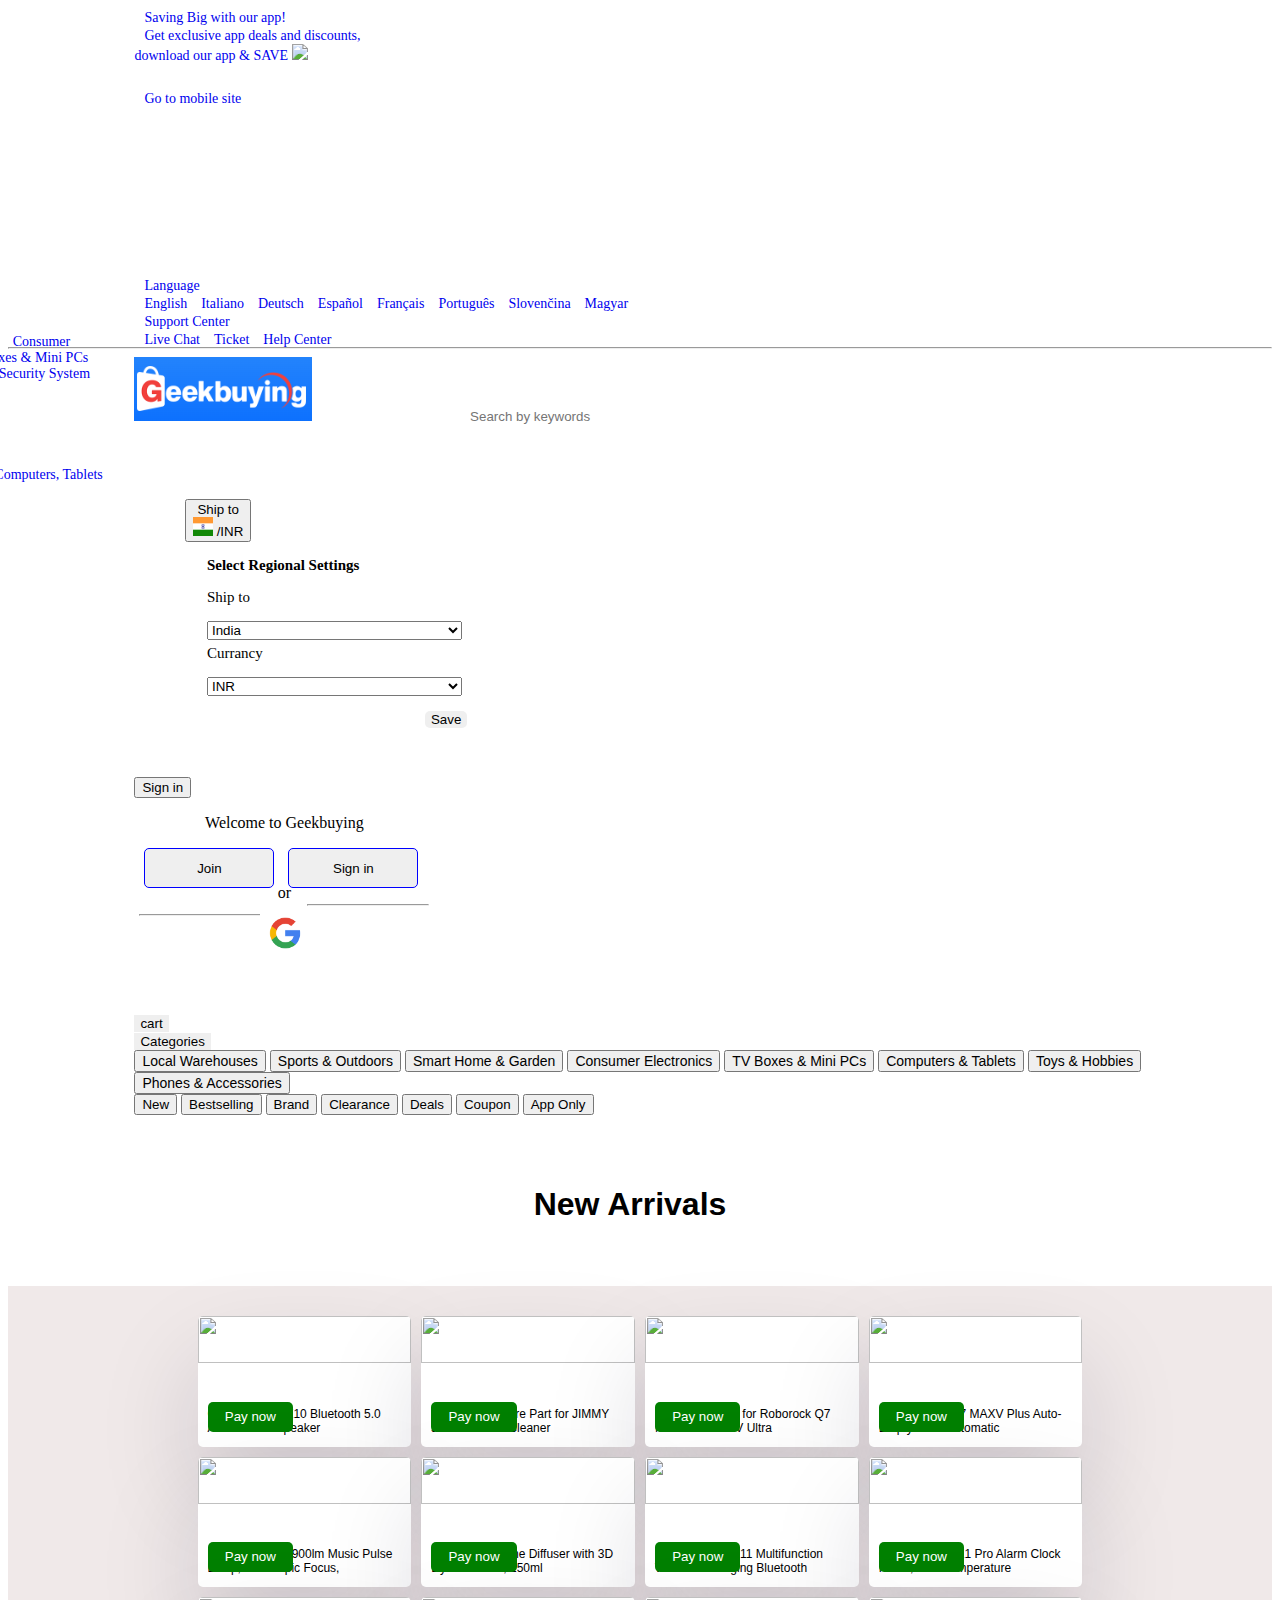
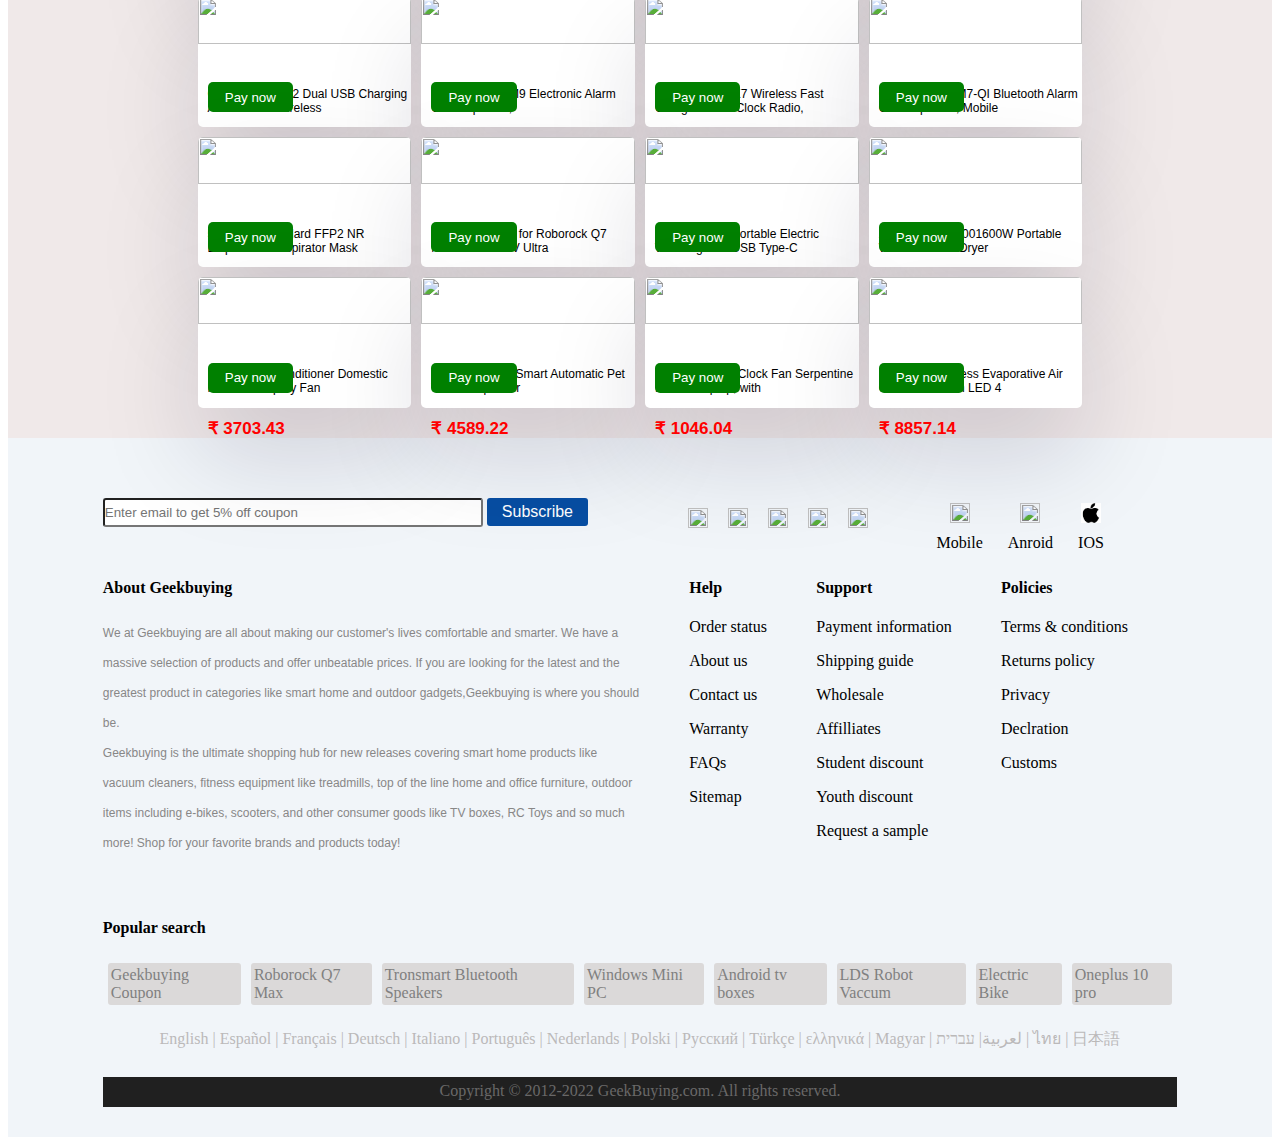
==== new.html @ 3135ae04 "project completed" ====
<!DOCTYPE html>
<html lang="en">
<head>
    <meta charset="UTF-8">
    <meta http-equiv="X-UA-Compatible" content="IE=edge">
    <meta name="viewport" content="width=device-width, initial-scale=1.0">
    <title>New Arrivals</title>
   <link rel="stylesheet" href="/navbar.css">
   <link rel="stylesheet" href="/new.css">
   <link rel="stylesheet" href="index.css">
    <!-- #region bootstrap links-->
    <link rel="stylesheet" href="https://cdn.jsdelivr.net/npm/bootstrap@4.6.1/dist/css/bootstrap.min.css" integrity="sha384-zCbKRCUGaJDkqS1kPbPd7TveP5iyJE0EjAuZQTgFLD2ylzuqKfdKlfG/eSrtxUkn" crossorigin="anonymous">
    <script src="https://cdn.jsdelivr.net/npm/jquery@3.5.1/dist/jquery.slim.min.js" integrity="sha384-DfXdz2htPH0lsSSs5nCTpuj/zy4C+OGpamoFVy38MVBnE+IbbVYUew+OrCXaRkfj" crossorigin="anonymous"></script>
    <script src="https://cdn.jsdelivr.net/npm/bootstrap@4.6.1/dist/js/bootstrap.bundle.min.js" integrity="sha384-fQybjgWLrvvRgtW6bFlB7jaZrFsaBXjsOMm/tB9LTS58ONXgqbR9W8oWht/amnpF" crossorigin="anonymous"></script>
 
</head>
<body>
<!-- #region nav bar region-->
<div class="bg-primary">
  <nav class="nav justify-content-end bg-primary position-static ">
    <!-- #region first drop down menu-->
   
    <div class="dropdown ">
       <a href="#" class=" nav-item nav-link text-white dropdown-toggle" data-toggle="dropdown">Saving Big with our app!</a>
         <div class="dropdown-menu kot dropdown-menu-right ">
              <a href="#" class="dropdown-item" id="text">Get exclusive app deals and discounts,<br>
                 download our app & SAVE</a>
              <img src="https://content1.geekbuying.com/V1.4/en/images/index_images/android_app.png"style="width:60%" class="dropdown-item">
            <div id="ko">
              <img src="https://content1.geekbuying.com/V1.4/en/images/index_images/app_store.jpg" class="dropdown-item "></img>
              <img src="https://content1.geekbuying.com/V1.4/en/images/index_images/google_play.jpg" class="dropdown-item "></img>
              <img src="https://content1.geekbuying.com/V1.4/en/images/index_images/gallery.jpg" class="dropdown-item "></img>
            </div>
               <hr width="80%" color="white"  style="margin-top: 40px;"  >
               <a href="#" class="dropdown-item" id="text" style="margin-top: -15px;">Go to mobile site</a>
        </div>
      </div>
       <!-- #region second drop down menu-->
      <div class="dropdown">
        <a href="#" class=" nav-item nav-link text-white dropdown-toggle" data-toggle="dropdown">Language</a>
        <div class="dropdown-menu dropdown-menu-right" >
               <a href="#" class="dropdown-item">English</a>
               <a href="#" class="dropdown-item">Italiano</a>
               <a href="#" class="dropdown-item">Deutsch</a>
               <a href="#" class="dropdown-item">Español</a>
               <a href="#" class="dropdown-item">Français</a>
               <a href="#" class="dropdown-item">Português</a>
               <a href="#" class="dropdown-item">Slovenčina</a>
               <a href="#" class="dropdown-item">Magyar</a>
               
         </div>
       </div>
       <div class="dropdown">
        <a href="#" class=" nav-item nav-link text-white dropdown-toggle" data-toggle="dropdown">Support Center</a>
        <div class="dropdown-menu dropdown-menu-right">
          <a href="#" class="dropdown-item">Live Chat</a>
          <a href="#" class="dropdown-item">Ticket</a>
          <a href="#" class="dropdown-item">Help Center</a>
        </div>
       </div>
     
    </nav>
  </div>
  
  
                    <!-- #region second nav bar-->
  <div class="bg-primary">
    <hr  style="margin-top: -1px;background-color: #E0E0E0;" >
   
     <!-- #region search bar-->
     <nav class="nav justify-content-start bg-primary position-static ">
      <img src="/logo.png" alt="n" >
      <input type="search" id="searchBar" style="outline: none;" placeholder="Search by keywords" >
  <!-- #region dropdown menu in search bar-->
  
      <div class="dropdown " id="button1">  
         <button type="button" class="btn  dropdown-toggle" data-toggle="dropdown">All Categories</button>
        <div class="dropdown-menu dropdown-menu-left">
                <a href="#" class="dropdown-item">All Categories</a>
                <a href="#" class="dropdown-item">Smart Home & Garden</a>                                                           
                <a href="#" class="dropdown-item">Phones & Accessories</a>
                <a href="#" class="dropdown-item">Computers, Tablets & Accessories</a>             
                <a href="#" class="dropdown-item">Wearable Devices </a>                                                                       
                <a href="#" class="dropdown-item">Automobiles & Motorcycles</a>
                <div id="right">
                  <a href="#" class="dropdown-item">Sports & Outdoors</a>               
                  <a href="#" class="dropdown-item">Consumer Electronics </a>                                                                          
                  <a href="#" class="dropdown-item">TV Boxes & Mini PCs</a>               
                  <a href="#" class="dropdown-item">Toys & Hobbies </a>                       
                  <a href="#" class="dropdown-item">Security System</a>                                                                                       
                  <a href="#" class="dropdown-item">Fashion</a>
                </div>
               
          </div>
          
        </div>
        <i class="fa-solid fa-magnifying-glass" id="searchIcon"></i>
        <!-- #region ship to-->
        <div class="dropdown " id="button2">  
        
          <button type="button" class="btn  dropdown-toggle text-white " data-toggle="dropdown">Ship to<br>
           <img src="/Indian_flag.webp " id="flag"> /INR</button>
           
         <div class="dropdown-menu dropdown-menu-right" id="drop">
                 <h3 >Select Regional Settings</h3>
                 <p>Ship to</p>
                 <select >
                  <option value="India">India</option>
                  <option value="USA">USA</option>
                  <option value="France">France</option>
                  <option value="Italy">Italy</option>
                  <option value="Russia">Russia</option>
                 
                 </select>
                 <p>Currancy</p>
                 <select >
                  <option value="India">INR</option>
                  <option value="India">USD</option>
                  <option value="India">EUR</option>
                  <option value="India">JPY</option>
                  <option value="India">BRL</option>
                </select>
                <button class="bg-primary text-white" style="border: none;margin-top:15px;margin-left:80%;border-radius: 5px;">Save</button>
           </div>
         </div>
      
         <!-- #region signin --> 
         <div class="dropdown " id="button3">  
        
        <button type="button" class="btn  dropdown-toggle text-white " data-toggle="dropdown">Sign in</button>  
       <div class="dropdown-menu dropdown-menu-right" id="drop1">
        <p style="text-align: center;">Welcome to Geekbuying</p>
        <button class="bg-primary" id="join">Join</button>
        <button id="signin">Sign in</button>
        <br><br>
        <hr style="width: 40%;margin-left:5px">
        <hr style="width: 40%;margin-right:5px;margin-top: -20px;">
        <p style="text-align: center;">or</p>
         <img src="/google.png" alt="n">
         </div>
         <button class="bg-primary text-white" style="border: none;"><i class="fa-solid fa-cart-shopping"></i>cart</button>
       </div>
      </nav>
      </div>
       <!-- #region third nav bar in main nav bar-->
  <div class="bg-primary" id="thirdnav">
    <nav class="nav  bg-primary position-static ">
  
    <div class="btn-group mb-2 ">
     <div class="btn-group" >
       <button id="b" type="button" class=" dropdown-toggle bg-primary text-white" data-toggle="dropdown">Categories</button>
       <div class="dropdown-menu" >
       <button type="button" class="dropdown-item" style="font-size: 14px;">Local Warehouses</button>
       <button type="button" class="dropdown-item" style="font-size: 14px;">Sports & Outdoors</button>
       <button type="button" class="dropdown-item" style="font-size: 14px;">Smart Home & Garden</button>
       <button type="button" class="dropdown-item" style="font-size: 14px;">Consumer Electronics</button>
       <button type="button" class="dropdown-item" style="font-size: 14px;">TV Boxes & Mini PCs</button>
       <button type="button" class="dropdown-item" style="font-size: 14px;">Computers & Tablets</button>
       <button type="button" class="dropdown-item" style="font-size: 14px;">Toys & Hobbies</button>
       <button type="button" class="dropdown-item" style="font-size: 14px;">Phones & Accessories</button>
        </div>
     </div>
      </div>
      
    <button type="button" class="btn btn-primary">New</button>
    <button type="button" class="btn btn-primary">Bestselling</button>
    <button type="button" class="btn btn-primary">Brand</button>
    <button type="button" class="btn btn-primary">Clearance</button>
    <button type="button" class="btn btn-primary">Deals</button>
    <button type="button" class="btn btn-primary">Coupon</button>
    <button type="button" class="btn btn-primary">App Only</button>
    </div>
     </nav>
    
     </div>
<!-- #region ***********************  NEW ARRIVAL PAGE *****************************-->
<div id="tea">
    <div id="to">
   <h1>New Arrivals</h1>
    </div>
   <div id="cont" class="cart"></div>
</div>

<!--************ #region footer section in home page   ***********************-->
<div class="footer-main">
    <div class="footer-div">
        <div class="footer-inner">
            <div class="footer-left">
                <div class="footer-input">
                    <input type="text" placeholder="Enter email to get 5% off coupon">
                    <button>Subscribe</button>
                </div>
                <div class="footer-left-bottom">
                    <h4>About Geekbuying</h4>
                    <p>We at Geekbuying are all about making our customer's lives comfortable and smarter. 
                        We have a massive selection of products and offer unbeatable prices. 
                        If you are looking for the latest and the greatest product in categories 
                        like smart home and outdoor gadgets,Geekbuying is where you should be.
                        <br>
                       Geekbuying is the ultimate shopping hub for new releases covering smart 
                       home products like vacuum cleaners, fitness equipment like treadmills, 
                       top of the line home and office furniture, outdoor items including e-bikes, 
                       scooters, and other consumer goods like TV boxes, RC Toys and so much more! 
                       Shop for your favorite brands and products today!</p>
                </div>
            </div>
            <div class="footer-right">
               <div class="footer-right-top">
                   <div class="footer-right-top-left">
                    <div >
                        <img src="https://img.icons8.com/material-sharp/24/000000/facebook-f.png"/>
                    </div>
                    <div>
                        <img src="https://img.icons8.com/material-rounded/24/000000/youtube-play.png"/>
                    </div>
                    <div>
                        <img src="https://freepngimg.com/save/62837-instagram-icons-photography-computer-logo-icon/512x512"/>
                    </div>
                    <div>
                        <img src="https://encrypted-tbn0.gstatic.com/images?q=tbn:ANd9GcSeB2AoeJlkzKOVRWqC6SMiZB34yKHcRFufoyM7zbz3i0cEAYe0hOtex9I9PYS6w-aBliM&usqp=CAU"/>
                    </div>
                    <div>
                        <img src="https://img.icons8.com/material-sharp/24/000000/facebook-f.png">
                    </div>
                   </div>
                   <div class="footer-right-top-right">
                    <div >
                        <img src="https://cdn3.iconfinder.com/data/icons/devices-57/100/Smartphone-512.png"/>
                        <p>Mobile</p>
                        
                    </div>
                    <div>
                        <img src="https://www.svgrepo.com/show/145061/android-logo.svg"/>
                        <p>Anroid</p>
                    </div>
                    <div>
                        <img src="[data-uri]"/>
                        <p>IOS</p>
                    </div>
                   </div>
               </div> 
               <div class="footer-right-bottom">
                <div class="footer-right-bottom-left">
                    <h4>Help</h4>
                   <p>Order status</p>
                   <p>About us</p>
                   <p>Contact us</p>
                   <p>Warranty</p>
                   <p>FAQs</p>
                   <p>Sitemap</p>

                </div>
                <div class="footer-right-bottom-center">
                    <h4>Support</h4>
                    <p>Payment information</p>
                    <p>Shipping guide</p>
                    <p>Wholesale</p>
                    <p>Affilliates</p>
                    <p>Student discount</p>
                    <p>Youth discount</p>
                    <p>Request a sample</p>

                </div>
                <div class="footer-right-bottom-right">
                    <h4>Policies</h4>
                   <p>Terms & conditions</p>
                   <p>Returns policy</p>
                   <p>Privacy</p>
                   <p>Declration</p>
                   <p>Customs</p>

                </div>
               </div> 
                
                
            </div>
     </div>
     <div>
         <h4>Popular search</h4>
         <div class="footer-popular">
           
             <div>Geekbuying Coupon</div>
             <div> Roborock Q7 Max</div>
             <div>Tronsmart Bluetooth Speakers</div>
             <div>Windows Mini PC</div>
             <div>Android tv boxes</div>
             <div>LDS Robot Vaccum</div>
             <div>Electric Bike</div>
             <div>Oneplus 10 pro</div>
             
       </div>
     </div>
     <div class="footer-lang">
         <p>English | Español | Français | Deutsch | Italiano | Português | Nederlands | Polski | Русский | Türkçe | ελληνικά | Magyar | لعربية| עברית | ไทย | 日本語</p>
     </div>
     <div class="footer-payment">
         <img src="https://content1.geekbuying.com/V1.4/en/images/index_images/footicons.jpg" alt="">
         <img src="https://content1.geekbuying.com/V1.4/en/images/index_images/geek_reviews.jpg?v=20220111" alt="" width="150px">
     </div>
     <div class="footer-copyright">
    <p>Copyright © 2012-2022 GeekBuying.com. All rights reserved.</p>
     </div>
    </div>
</div>
</body>
</html>
<script src="/new.js"></script>
---- navbar.css ----
#text{
    font-size: 14px;
   }
   #ko{
    height: 110px;
    width: 160px;
    margin-left:140px ;
    margin-top:-135px ;
   }
   .kot{
      height: 250px;
   }
   .nav{
    width: 80%;
    margin: auto;
    
   }
   #searchBar{
    border: none;
    width: 39.5%;
    height: 35px;
    margin-left:15%;
    margin-top: 12px;
    border-bottom-right-radius: 5px;
    border-top-right-radius: 5px;
    
   }
  #searchIcon{
    margin-left: 35%;
    margin-top: 20px;
    color: blue;
   
  }
  #button1{
    margin-left: -52%;
    margin-top: 12px;
    background-color: white;
    height: 35px;
    border-top-left-radius:5px;
    border-bottom-left-radius:5px;
  }
  #button1>.dropdown-menu{
   height: 200px;
   width: 500px;
   font-size: 13px;
  
  }
  #right{
    margin-left: 55%;
    margin-top: -165px;
  }
  #button2{
    margin-left: 5%;
  
  }
  
  #sicon{
    margin-left: 37%;
    margin-top: -1.5%;
    
  }
  #flag{
    height: 19px;
    width: 20px;
  }
  #drop{
    width: 300px;
    height: 220px;
    border-radius: 10px;
  }
  #drop1{
    width: 300px;
    height: 200px;
    border-radius: 10px;
  }
  
  #drop>h3{
    color: black;
    margin-left: 22px;
    font-size:15px;
  }
  #drop>p{
   
    margin-left: 22px;
    font-size:15px;
    margin-top: 5px;
  }
  #drop>select{
    margin-left: 22px;
    width: 85%;
  }
  #drop1>button{
    width: 130px;
    height: 40px;
  margin-left: 10px;
  border:1px solid blue;
  border-radius: 5px;
  }
  #drop1>img{
    height: 50px;
    width: 50px;
    margin-left: 42%;
    margin-top: -10px;
    cursor: pointer;
  }
  #drop1>hr+p{
    margin-top: -30px;
  }
  
#thirdnavimg{
  height:22px;
  width: 20px;
  color: white;
}
#b{
  border: none;
  outline: none;
  
}
---- new.css ----
/* ********  NEW ARRIVAL page Added *********/
#tea{
    background-color: #f0e9e9;
    width: 100%;
    padding-bottom: 30px;
    height: 100%;
}
#cont{
    display: grid;
    width: 70%;
    margin: auto;
    grid-template-columns: repeat(4, 1fr);
    grid-auto-rows: auto;
    gap: 10px;
   margin-top: 30px;
}
#to{
    height: 150px;
    width: auto;
    background-color: white;
    
    margin-left: -20px;
}
#to>h1 {
    
    display: flex;
    justify-content: center;
    padding-top: 50px;
    font-family: arial;
    
}
#cont>div {
    box-shadow: rgba(19, 12, 46, 0.15) 0px 48px 100px 0px;
    position: relative;
    background-color: white;
    border-radius: 5px;

}
#cont>div:hover{

    box-shadow: rgba(0, 0, 0, 0.35) 0px 5px 15px;
}

#cont>div>img {
    width: 100%;
    height: 60%;
    border-top-left-radius: 5px;
    border-top-right-radius: 5px;
}


#sub{
    margin: auto;
    display: flex;
    width: 90%;
    justify-content: space-between;
    border: 0px solid red;
    position: absolute;
    bottom: 18px;
    left: 10px;
    height: 30px;
    
    
}


#cont button:hover{

    background-color: orangered;
    color: white;
}


#cont>div>p {
    font-family: "Open Sans", sans-serif !important;
    font-weight: normal;
    font-size: 12px;
    margin-left: 10px;
}

#cont div>h4 {
    font-family: "Open Sans", sans-serif !important;
    margin-left: 10px;
    color: red;
    font-size: 17px;
}

#cont button {
    position: absolute;
    bottom: 15px;
    left: 10px;
    margin-top: 10px;
    cursor: pointer;
    color: white;
    background-color: green;
    border: none;
    border-radius: 5px;
    height: 30px;
    width: 40%;
}
---- index.css ----
#container{
    background: white;
    width: 100%;
    position: relative;
 height:max-content;
  height:auto;

}

/* top most box in home page and row 1 */
#top{
    width: 80%;
    height: auto;
    margin-left: 150px;
    display: grid;
    grid-template-columns: repeat(12,1fr);
    grid-template-rows: 150px,170px;
    grid-template-areas: 
    " a a a a a a a b b b b b"
    " a a a a a a a c c c c c"
    
}
#box1{
    grid-area: a;
    margin: 10px;
    background-color: white;
}
#box1>#left {
    margin-top: 20%;
    height: 40px;
    width: 50px;
    border-radius: 50px;
    position: absolute;
    border: none;
    background-color: black;
    color: white;
    opacity: 0.33;
    cursor: pointer;
}
#box1>#right {
    margin-top: 20%;
    border-radius: 50px;
    width: 50px;
    height: 40px;
    position: absolute;
    border: none;
    background-color: gray;
    color: white;
    margin-left:-4%;
    opacity: 0.33;
    cursor: pointer;
}

#box1>img{
    width: 100%;
    height: 100%;
    
}

#box2{
    grid-area: b;
    margin: 10px;
} 
#box2>img , #box3>img{
    width: 100%;
    height: 100%;
}
#box3{
    grid-area: c;
    margin: 10px;
}
/* second row formation */
#outerRow2{
  background-color: white;
    width: 80%;
    margin: auto;   
}
#outerRow2>h3{  
     font-size: 20px;
     font-family: "Open Sans", sans-serif !important;
     color: #333;
 }
 
 #row2{
     margin-top: 500px;
     display: flex;
     width: 100%;    
     margin: auto;
     margin-bottom: 30px;
  }
  
  #row2 div{
    cursor: pointer;
      background-color: white;
      margin-right: 10px;
     width: 100%;
     border: 1px solid rgb(121, 116, 116);
         }
  
  #row2 img{
      max-width: 100%;;
      max-height: 90%;
      display: block;
  }
  #row2 p{
      text-overflow: hidden;
      overflow: hidden;
      color: gray;
      margin-left: 10px;
      font-family:arial;
      font-size: 13px;
     
}
#row2 h3{  
    font-size: 17px;
    font-family: "Open Sans", sans-serif !important;
    color: #333;
    margin-left: 10px;
}

/* third row creating css part*/
#outerRow3{
    background-color: #e7f1fb;
      width: 80%;
      
      margin: auto;   
  }
  #outerRow3>h3{  
       font-size: 25px;
       padding: 20px;
       font-family: "Open Sans", sans-serif !important;
       color: #333;
       margin-bottom: -10px;
   }
   
   #row3{
      
       display: flex;
       width: 100%;    
       margin: auto;
      padding-bottom: 20px;
      margin-left: 5px;
      
      
    }
    
    #row3 div{
      cursor: pointer;
        background-color: white;
        margin-right: 10px;
     }
    
    #row3 img{
        max-width: 95%;;
        max-height: 90%;
        display: block;
    }
    #row3 p{
        text-overflow: hidden;
        overflow: hidden;
        color: gray;
        margin-left: 10px;
        font-family:arial;
        font-size: 13px;
       
  }
  #row3 h4{  
      padding-left: 10px;
  }

/* row5 css */
#outerRow5{ 
    background-color: white;
    width: 80%;
    margin: auto;
    
}


#outerRow5>h3{
    
     padding: 10px;
     font-size: 20px;
     font-family: "Open Sans", sans-serif !important;
     color: #333;
 }
 
 #row5{
     
     display: flex;
     width: 100%;
     background-color: white;
     margin: auto;
     margin-bottom: 30px;
  }
  
  #row5 div{
      
      background-color: white;
      margin-right: 10px;
      padding: 10px;
      cursor: pointer;
      }


  
  
  #row5 img{
      max-width: 90%;;
      max-height: 90%;
      display: block;
  }
  
  #row5 h4{
      color: #d81414;
      font-family: "Open Sans", sans-serif !important;
      font-size: 18px;
      margin: 6px 0px;
  }
  
  
  #row5 p{
    color: #999999;

    font-family: "Open Sans", sans-serif !important;
    font-size: 12px;
    display: block;
    margin: 0px 0px 6Px;
    color: #000;
    font-size: 14px;
    line-height: 18px;
    height: 36px;
    margin: 10px auto;
    display: block;
    overflow: hidden;
    
}
  
  
  #row5 h5{
      color: #FFFFFF;
      font-family: "Open Sans", sans-serif !important;
      font-size: 14px;
      margin: 2px 4px;
      display: inline;
      background-color: #d81414;
  padding: 5PX;
  }
 
  #row5 p{
      text-overflow: hidden;
      overflow: hidden;
  }


 /* row 6 css part created */


 #outerRow6{
    background-color: white;
    width: 80%;
    margin: auto;
    
}


#outerRow6>h3{
     padding: 10px;
     font-size: 20px;
     font-family: "Open Sans", sans-serif !important;
     color: #333;
 }
 
 #row6{
     
     display: flex;
     width: 100%;
     margin: auto;
     margin-bottom: 30px;
  }
  
  #row6 div{
      
      background-color: white;
      margin-right: 10px;
      padding: 10px;
      cursor: pointer;
     }
  
  #row6 img{
      max-width: 90%;;
      max-height: 90%;
      display: block;
  }
  
  #row6 h4{
      color: #d81414;
      font-family: "Open Sans", sans-serif !important;
      font-size: 18px;
      margin: 6px 0px;
  }
  
  
  #row6 p{
    color: #999999;

    font-family: "Open Sans", sans-serif !important;
    font-size: 12px;
    display: block;
    margin: 0px 0px 6Px;
    color: #000;
    font-size: 14px;
    line-height: 18px;
    height: 36px;
    margin: 10px auto;
    display: block;
    overflow: hidden;
    
}
  
  
  #row6 h5{
      color: #FFFFFF;
      font-family: "Open Sans", sans-serif !important;
      font-size: 14px;
      margin: 2px 4px;
      display: inline;
      background-color: #d81414;
      padding: 5PX;
  }
 
  #row6 p{
      text-overflow: hidden;
      overflow: hidden;
  }

   /* row 7  part created */
#row7{
    height: 300px;
    width: 80%;
   
    margin: auto;
   
}
#rowleft7{
    margin-top: 13%;
}
#leftRow{
    background-color: #d81414;
    height: 40px;
    width: 40px;
    outline: none;
    border: none;
    color: white;
    border-radius: 20px;
    opacity: 0.33;
}
#rowright7{
   margin-top: -14%;
   margin-left: 96.5%;
 
}
#rightRow{
    background-color: #d81414;
  height: 40px;
  width: 40px;
  outline: none;
  border: none;
  color: white;
  border-radius: 20px;
  opacity: 0.33;
}
#rightRow:hover,#leftRow:hover{
    opacity: 1;
    cursor: pointer;
}

#row7>img{
    height:250px;
    width: 250px;
    margin-top: -150px;
    margin-left: 70px;
}

/*footer section for css*/
  .footer-main{
    width: 100%;
    padding-top: 50px;
    background-color: #f1f5f9;
    padding-bottom: 20px;
    
}
.footer-div{
  width: 85%;
  margin: 10px auto;
}
.footer-inner{
   width: 100%;
   margin: 0px auto;
   height: 400px;
   display: flex;
   justify-content: space-between;
}
.footer-inner>div{
 
  width: 50%;
  display: flex;
  flex-direction: column;
}
.footer-inner>div>div:nth-child(1){
  height: 15%;
}

.footer-popular{
  width: 100%;
  display: flex;
  margin: 10px auto;
}
.footer-popular>div{
  margin: 5px;
  background-color: rgb(219, 217, 217);
  border-radius: 3px;
  padding: 3px;
  color: grey;
}
.footer-popular>div:hover{
  color: blue;
}

.footer-input>input{
  width: 70%;
  padding: 5px 0px;
  margin-right: 0px;
  border-radius: 3px;
}
.footer-input>button{
  padding: 5px 15px;
  background-color: #074EA3;
  color: #ffff;
  border: none;
  outline: none;
  font-size: 16px;
  border-radius: 3px;
  
}
.footer-copyright>p{
  margin-top: 10px;
  padding: 5px;
  color: rgb(105, 104, 104);
}
.footer-copyright{
  background-color:#202020;
  text-align: center;
  height: 30px;
  
  
}
.footer-payment{
  display: flex;
  
}
.footer-lang>p{
text-align: center;
color: rgb(187, 185, 185);
}
.footer-right-top{
  display: flex;
  flex-direction: row;
  justify-content: space-evenly;
  
}

.footer-right-top-left{
  display: flex;
}
.footer-right-top-left>div{
  margin-right: 20px;
  margin-top: 10px;
}
.footer-right-top-left>div>img{
  width: 20px;
  height: 20px;
}
.footer-right-top-right{
  display: flex;
}
.footer-right-top-right>div{
  margin-right: 25px;
  margin-top: 5px;
  justify-content: center;
  text-align: center;
}
.footer-right-top-right>div>img{
  width: 20px;
  height: 20px;
}
.footer-right-top-right>div>span{
  display: block;
}
.footer-right-bottom{
  display: flex;
  justify-content: space-evenly;
  text-align: left;
}
.footer-right-bottom-left>p:hover{
  color: rgb(72, 72, 253);
}
.footer-right-bottom-center>p:hover{
  color: rgb(72, 72, 253);
}
.footer-right-bottom-right>p:hover{
  color: rgb(72, 72, 253);
}
.footer-left-bottom>p{
color: rgb(136, 135, 135);
font-family: "Open Sans", sans-serif;
font-size: 12px;
line-height: 30px;
}
.footer-right-top-right>div>p{
  line-height: 0px;

}
.footer-right-top-right>div>p:hover{
  color: blue;
}
.footer-right-top-left>div>img:hover{
  width: 23px;
  height: 23px;
}
a{
  text-decoration: none;
   font-size: 14px;
   margin-left: 10px;
}
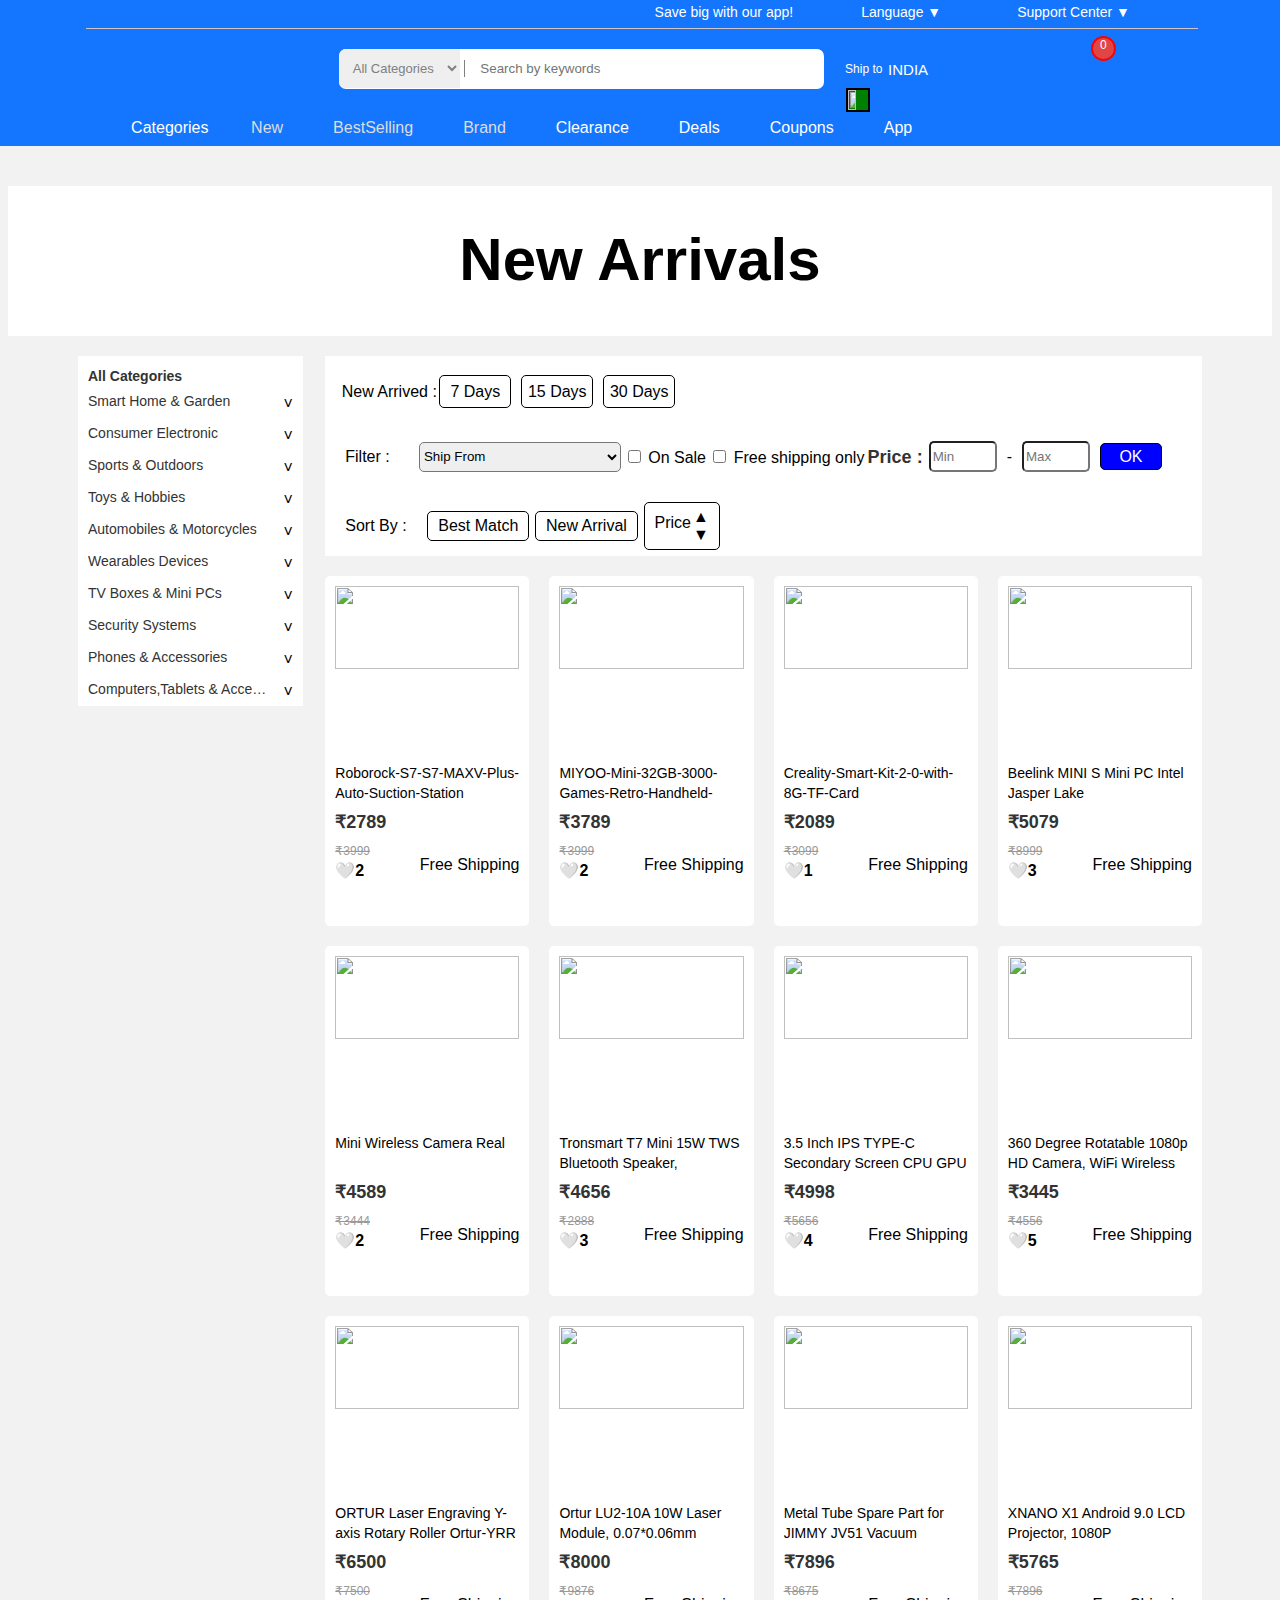
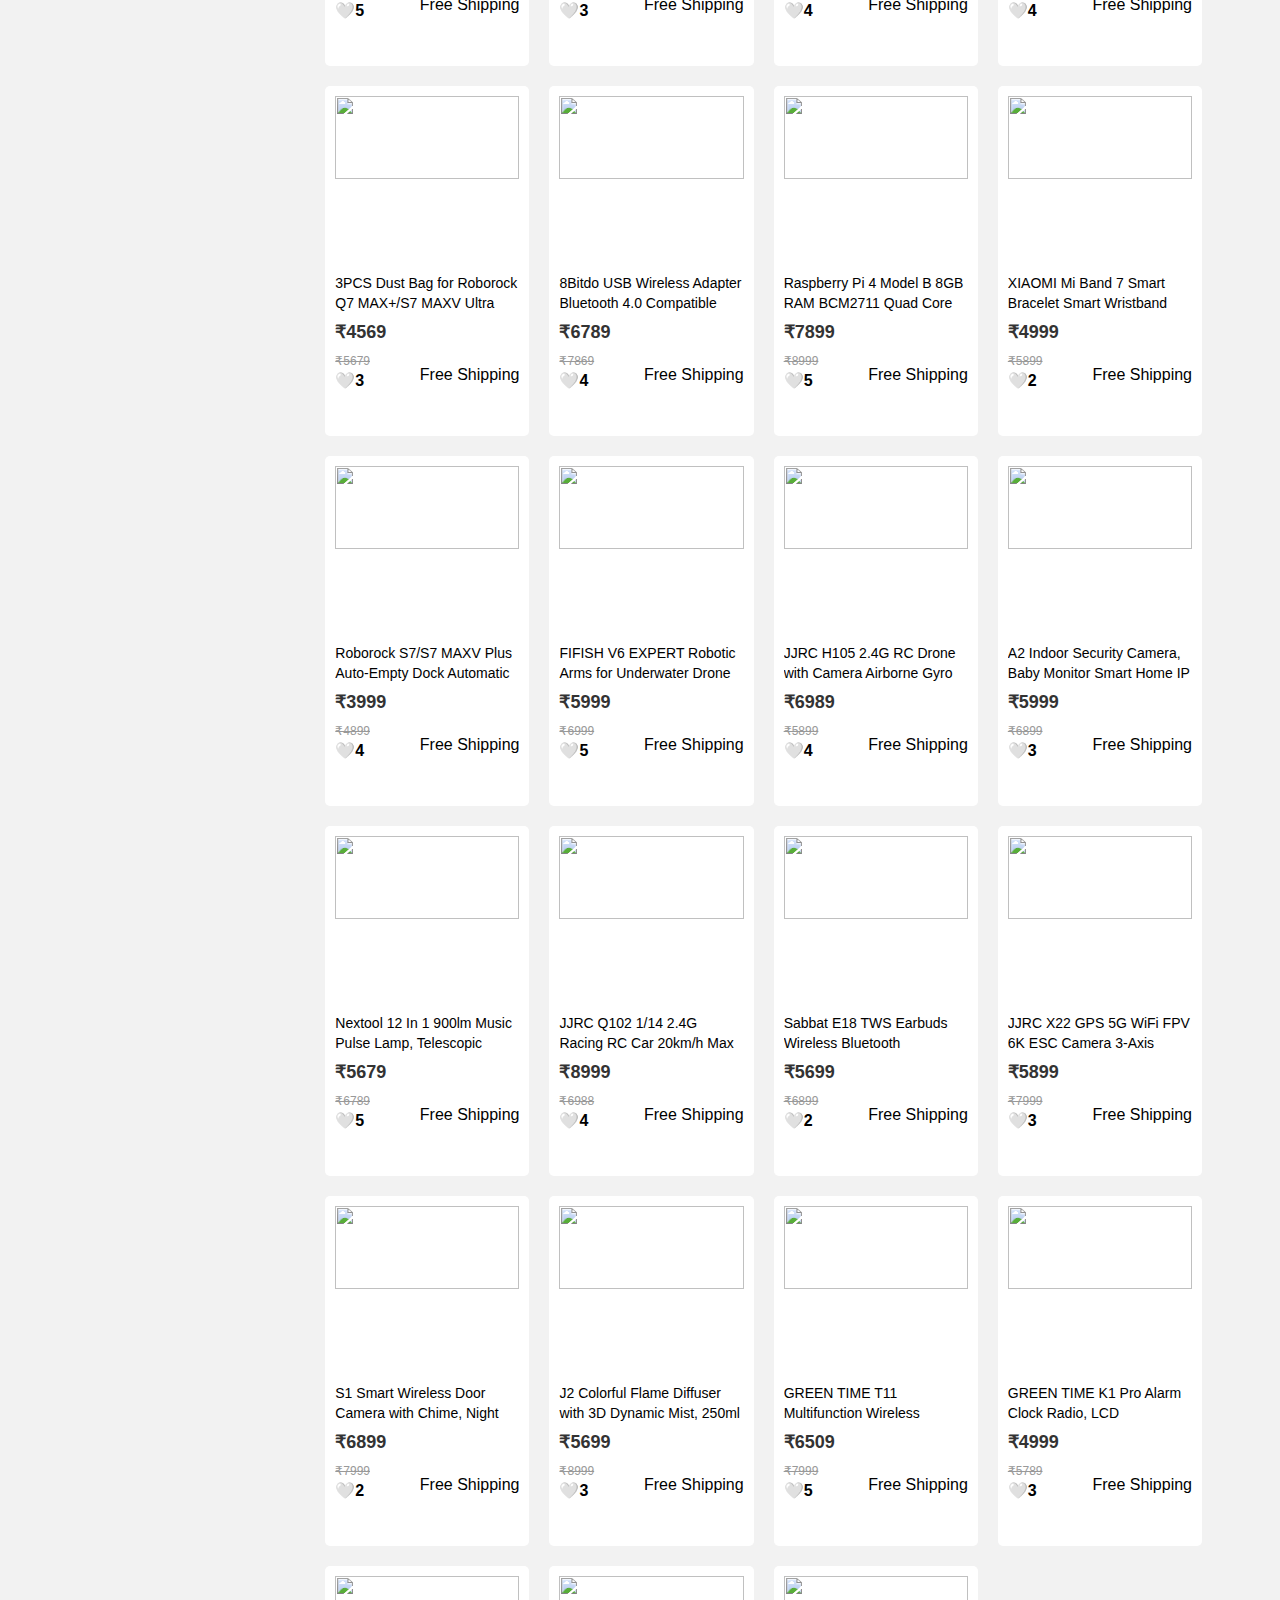
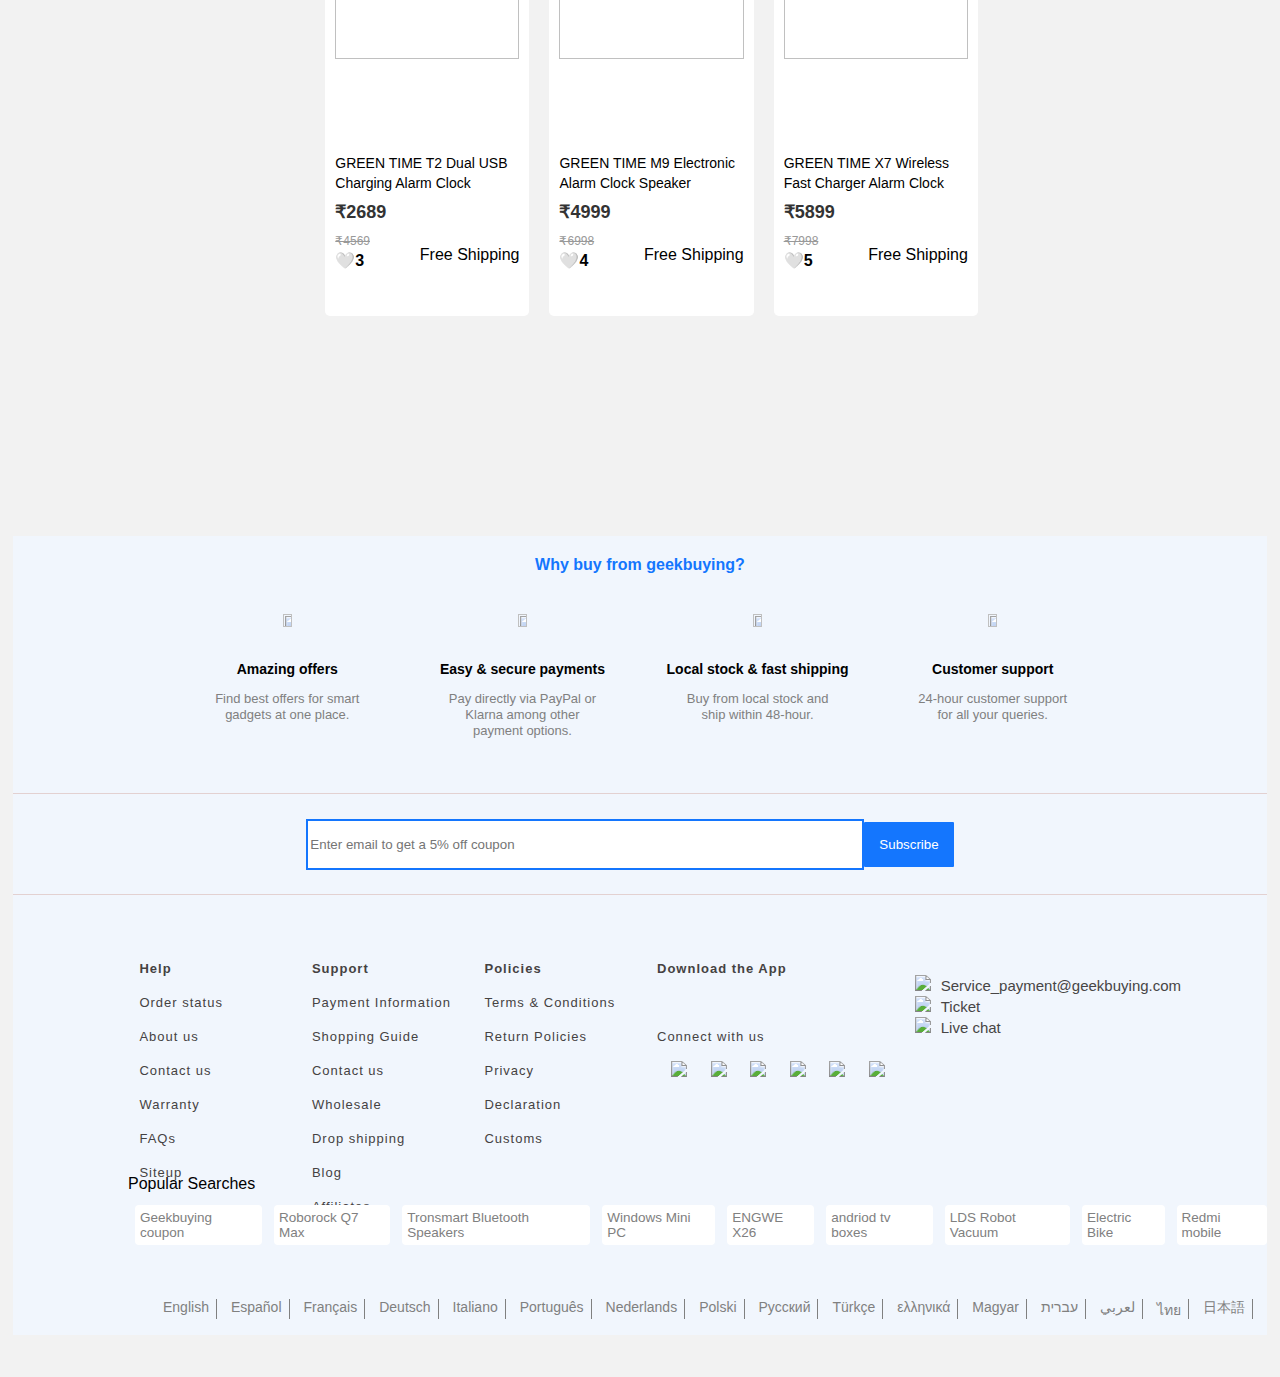
==== commit 0df458ae: "updated" ====
--- a/new.html
+++ b/new.html
@@ -5,303 +5,132 @@
     <meta http-equiv="X-UA-Compatible" content="IE=edge">
     <meta name="viewport" content="width=device-width, initial-scale=1.0">
     <title>New Arrivals</title>
-   <link rel="stylesheet" href="/navbar.css">
-   <link rel="stylesheet" href="/new.css">
-   <link rel="stylesheet" href="index.css">
-    <!-- #region bootstrap links-->
-    <link rel="stylesheet" href="https://cdn.jsdelivr.net/npm/bootstrap@4.6.1/dist/css/bootstrap.min.css" integrity="sha384-zCbKRCUGaJDkqS1kPbPd7TveP5iyJE0EjAuZQTgFLD2ylzuqKfdKlfG/eSrtxUkn" crossorigin="anonymous">
-    <script src="https://cdn.jsdelivr.net/npm/jquery@3.5.1/dist/jquery.slim.min.js" integrity="sha384-DfXdz2htPH0lsSSs5nCTpuj/zy4C+OGpamoFVy38MVBnE+IbbVYUew+OrCXaRkfj" crossorigin="anonymous"></script>
-    <script src="https://cdn.jsdelivr.net/npm/bootstrap@4.6.1/dist/js/bootstrap.bundle.min.js" integrity="sha384-fQybjgWLrvvRgtW6bFlB7jaZrFsaBXjsOMm/tB9LTS58ONXgqbR9W8oWht/amnpF" crossorigin="anonymous"></script>
- 
+    <link rel="shortcut icon" type="image/ico" href="https://m.geekbuying.com/favicon.ico">
+    <link rel="stylesheet" href="./new.section/new.css">
+    <link rel="stylesheet" href="./style/navbar.css">
+    <link rel="stylesheet" href="./style/footer.css">
+
 </head>
 <body>
-<!-- #region nav bar region-->
-<div class="bg-primary">
-  <nav class="nav justify-content-end bg-primary position-static ">
-    <!-- #region first drop down menu-->
+    <div id="top-navbar"></div>
+    <div id="banner">  <h1>New Arrivals</h1></div>
+  
+
+    <div id="parts">
+        <div id="cat">
+            
+<div>
+    All Categories
    
-    <div class="dropdown ">
-       <a href="#" class=" nav-item nav-link text-white dropdown-toggle" data-toggle="dropdown">Saving Big with our app!</a>
-         <div class="dropdown-menu kot dropdown-menu-right ">
-              <a href="#" class="dropdown-item" id="text">Get exclusive app deals and discounts,<br>
-                 download our app & SAVE</a>
-              <img src="https://content1.geekbuying.com/V1.4/en/images/index_images/android_app.png"style="width:60%" class="dropdown-item">
-            <div id="ko">
-              <img src="https://content1.geekbuying.com/V1.4/en/images/index_images/app_store.jpg" class="dropdown-item "></img>
-              <img src="https://content1.geekbuying.com/V1.4/en/images/index_images/google_play.jpg" class="dropdown-item "></img>
-              <img src="https://content1.geekbuying.com/V1.4/en/images/index_images/gallery.jpg" class="dropdown-item "></img>
-            </div>
-               <hr width="80%" color="white"  style="margin-top: 40px;"  >
-               <a href="#" class="dropdown-item" id="text" style="margin-top: -15px;">Go to mobile site</a>
+</div>
+<div>
+    <p>Smart Home & Garden</p>
+    <p> &#709</p>
+</div>
+<div>
+    <p>Consumer Electronic</p>
+    <p>&#709</p>
+</div>
+<div>
+    <p>Sports & Outdoors</p>
+    <p>&#709</p>
+</div>
+<div>
+    <p>Toys & Hobbies</p>
+    <p>&#709</p>
+</div>
+<div>
+    <p>Automobiles & Motorcycles</p>
+    <p>&#709</p>
+
+</div>
+<div>
+    <p>Wearables Devices</p>
+    <p>&#709</p>
+</div>
+<div>
+    <p>TV Boxes & Mini PCs</p>
+    <p>&#709</p>
+</div>
+<div>
+    <p>Security Systems</p>
+    <p>&#709</p>
+</div>
+<div>
+    <p>Phones & Accessories</p>
+    <p>&#709</p>
+</div>
+<div>
+    <p>Computers,Tablets & Accessories</p>
+    <p>&#709</p>
+</div>
+            
         </div>
-      </div>
-       <!-- #region second drop down menu-->
-      <div class="dropdown">
-        <a href="#" class=" nav-item nav-link text-white dropdown-toggle" data-toggle="dropdown">Language</a>
-        <div class="dropdown-menu dropdown-menu-right" >
-               <a href="#" class="dropdown-item">English</a>
-               <a href="#" class="dropdown-item">Italiano</a>
-               <a href="#" class="dropdown-item">Deutsch</a>
-               <a href="#" class="dropdown-item">Español</a>
-               <a href="#" class="dropdown-item">Français</a>
-               <a href="#" class="dropdown-item">Português</a>
-               <a href="#" class="dropdown-item">Slovenčina</a>
-               <a href="#" class="dropdown-item">Magyar</a>
-               
-         </div>
-       </div>
-       <div class="dropdown">
-        <a href="#" class=" nav-item nav-link text-white dropdown-toggle" data-toggle="dropdown">Support Center</a>
-        <div class="dropdown-menu dropdown-menu-right">
-          <a href="#" class="dropdown-item">Live Chat</a>
-          <a href="#" class="dropdown-item">Ticket</a>
-          <a href="#" class="dropdown-item">Help Center</a>
-        </div>
-       </div>
-     
-    </nav>
-  </div>
-  
-  
-                    <!-- #region second nav bar-->
-  <div class="bg-primary">
-    <hr  style="margin-top: -1px;background-color: #E0E0E0;" >
-   
-     <!-- #region search bar-->
-     <nav class="nav justify-content-start bg-primary position-static ">
-      <img src="/logo.png" alt="n" >
-      <input type="search" id="searchBar" style="outline: none;" placeholder="Search by keywords" >
-  <!-- #region dropdown menu in search bar-->
-  
-      <div class="dropdown " id="button1">  
-         <button type="button" class="btn  dropdown-toggle" data-toggle="dropdown">All Categories</button>
-        <div class="dropdown-menu dropdown-menu-left">
-                <a href="#" class="dropdown-item">All Categories</a>
-                <a href="#" class="dropdown-item">Smart Home & Garden</a>                                                           
-                <a href="#" class="dropdown-item">Phones & Accessories</a>
-                <a href="#" class="dropdown-item">Computers, Tablets & Accessories</a>             
-                <a href="#" class="dropdown-item">Wearable Devices </a>                                                                       
-                <a href="#" class="dropdown-item">Automobiles & Motorcycles</a>
-                <div id="right">
-                  <a href="#" class="dropdown-item">Sports & Outdoors</a>               
-                  <a href="#" class="dropdown-item">Consumer Electronics </a>                                                                          
-                  <a href="#" class="dropdown-item">TV Boxes & Mini PCs</a>               
-                  <a href="#" class="dropdown-item">Toys & Hobbies </a>                       
-                  <a href="#" class="dropdown-item">Security System</a>                                                                                       
-                  <a href="#" class="dropdown-item">Fashion</a>
+        <div id="side_box">
+            <div id="filter">
+                <div id="new_arrived">
+<p class="space">New Arrived :</p>
+<p onclick="seven()">7 Days</p>
+<p onclick="fifth()">15 Days</p>
+<p onclick="third()">30 Days</p>
                 </div>
-               
-          </div>
-          
-        </div>
-        <i class="fa-solid fa-magnifying-glass" id="searchIcon"></i>
-        <!-- #region ship to-->
-        <div class="dropdown " id="button2">  
-        
-          <button type="button" class="btn  dropdown-toggle text-white " data-toggle="dropdown">Ship to<br>
-           <img src="/Indian_flag.webp " id="flag"> /INR</button>
-           
-         <div class="dropdown-menu dropdown-menu-right" id="drop">
-                 <h3 >Select Regional Settings</h3>
-                 <p>Ship to</p>
-                 <select >
-                  <option value="India">India</option>
-                  <option value="USA">USA</option>
-                  <option value="France">France</option>
-                  <option value="Italy">Italy</option>
-                  <option value="Russia">Russia</option>
-                 
-                 </select>
-                 <p>Currancy</p>
-                 <select >
-                  <option value="India">INR</option>
-                  <option value="India">USD</option>
-                  <option value="India">EUR</option>
-                  <option value="India">JPY</option>
-                  <option value="India">BRL</option>
-                </select>
-                <button class="bg-primary text-white" style="border: none;margin-top:15px;margin-left:80%;border-radius: 5px;">Save</button>
-           </div>
-         </div>
-      
-         <!-- #region signin --> 
-         <div class="dropdown " id="button3">  
-        
-        <button type="button" class="btn  dropdown-toggle text-white " data-toggle="dropdown">Sign in</button>  
-       <div class="dropdown-menu dropdown-menu-right" id="drop1">
-        <p style="text-align: center;">Welcome to Geekbuying</p>
-        <button class="bg-primary" id="join">Join</button>
-        <button id="signin">Sign in</button>
-        <br><br>
-        <hr style="width: 40%;margin-left:5px">
-        <hr style="width: 40%;margin-right:5px;margin-top: -20px;">
-        <p style="text-align: center;">or</p>
-         <img src="/google.png" alt="n">
-         </div>
-         <button class="bg-primary text-white" style="border: none;"><i class="fa-solid fa-cart-shopping"></i>cart</button>
-       </div>
-      </nav>
-      </div>
-       <!-- #region third nav bar in main nav bar-->
-  <div class="bg-primary" id="thirdnav">
-    <nav class="nav  bg-primary position-static ">
-  
-    <div class="btn-group mb-2 ">
-     <div class="btn-group" >
-       <button id="b" type="button" class=" dropdown-toggle bg-primary text-white" data-toggle="dropdown">Categories</button>
-       <div class="dropdown-menu" >
-       <button type="button" class="dropdown-item" style="font-size: 14px;">Local Warehouses</button>
-       <button type="button" class="dropdown-item" style="font-size: 14px;">Sports & Outdoors</button>
-       <button type="button" class="dropdown-item" style="font-size: 14px;">Smart Home & Garden</button>
-       <button type="button" class="dropdown-item" style="font-size: 14px;">Consumer Electronics</button>
-       <button type="button" class="dropdown-item" style="font-size: 14px;">TV Boxes & Mini PCs</button>
-       <button type="button" class="dropdown-item" style="font-size: 14px;">Computers & Tablets</button>
-       <button type="button" class="dropdown-item" style="font-size: 14px;">Toys & Hobbies</button>
-       <button type="button" class="dropdown-item" style="font-size: 14px;">Phones & Accessories</button>
-        </div>
-     </div>
-      </div>
-      
-    <button type="button" class="btn btn-primary">New</button>
-    <button type="button" class="btn btn-primary">Bestselling</button>
-    <button type="button" class="btn btn-primary">Brand</button>
-    <button type="button" class="btn btn-primary">Clearance</button>
-    <button type="button" class="btn btn-primary">Deals</button>
-    <button type="button" class="btn btn-primary">Coupon</button>
-    <button type="button" class="btn btn-primary">App Only</button>
-    </div>
-     </nav>
-    
-     </div>
-<!-- #region ***********************  NEW ARRIVAL PAGE *****************************-->
-<div id="tea">
-    <div id="to">
-   <h1>New Arrivals</h1>
-    </div>
-   <div id="cont" class="cart"></div>
+
+                <div id="filter_ship">
+
+<p class="space">Filter :</p>
+<select name="" id="ship">
+<option >Ship From</option>
+<option value="Europe">Europe</option>
+<option value="Poland">Poland</option>
+<option value="Germany">Germany</option>
+<option value="Spain">Spain/</option>
+<option value="US">United States</option>
+<option value="UK">United Kingdom</option>
+<option value="Netharland">Netharland</option>
+<option value="China">China</option>
+<option value="Canada">Canada</option>
+<option value="Japan">Japan</option>
+<option value="Australia">Australia</option>
+</select>
+<div id="on_sale">
+    <input type="checkbox">
+    <label for="">On Sale</label>
 </div>
-
-<!--************ #region footer section in home page   ***********************-->
-<div class="footer-main">
-    <div class="footer-div">
-        <div class="footer-inner">
-            <div class="footer-left">
-                <div class="footer-input">
-                    <input type="text" placeholder="Enter email to get 5% off coupon">
-                    <button>Subscribe</button>
+<div id="free_shiping">
+    <input type="checkbox">
+    <label id="free" for="">Free shipping only</label>
+</div>
+<div id="price_range">
+    <p class="space" id="price">Price : </p>
+    <input id="Min"  type="number" placeholder="Min">
+    <p>-</p>
+    <input id="Max" type="number" placeholder="Max">
+    <p onclick="Ramdev()" id="ok">OK</p>
+</div>
                 </div>
-                <div class="footer-left-bottom">
-                    <h4>About Geekbuying</h4>
-                    <p>We at Geekbuying are all about making our customer's lives comfortable and smarter. 
-                        We have a massive selection of products and offer unbeatable prices. 
-                        If you are looking for the latest and the greatest product in categories 
-                        like smart home and outdoor gadgets,Geekbuying is where you should be.
-                        <br>
-                       Geekbuying is the ultimate shopping hub for new releases covering smart 
-                       home products like vacuum cleaners, fitness equipment like treadmills, 
-                       top of the line home and office furniture, outdoor items including e-bikes, 
-                       scooters, and other consumer goods like TV boxes, RC Toys and so much more! 
-                       Shop for your favorite brands and products today!</p>
+                <div id="sort_by"> 
+                    
+                    <p class="space">Sort By :</p>
+                    <p onclick="seven()">Best Match</p>
+                    <p onclick="third()">New Arrival</p>
+                    <p id="pricd">
+                     <p1 id="sprice"> Price</p1>
+                     
+                    <p1 id="sortt">
+                        <i onclick="sortLtH()">&#9650</i>
+                    <i onclick="sortHtL()">&#9660;</i>
+                    </p1>
+                    </p>
                 </div>
             </div>
-            <div class="footer-right">
-               <div class="footer-right-top">
-                   <div class="footer-right-top-left">
-                    <div >
-                        <img src="https://img.icons8.com/material-sharp/24/000000/facebook-f.png"/>
-                    </div>
-                    <div>
-                        <img src="https://img.icons8.com/material-rounded/24/000000/youtube-play.png"/>
-                    </div>
-                    <div>
-                        <img src="https://freepngimg.com/save/62837-instagram-icons-photography-computer-logo-icon/512x512"/>
-                    </div>
-                    <div>
-                        <img src="https://encrypted-tbn0.gstatic.com/images?q=tbn:ANd9GcSeB2AoeJlkzKOVRWqC6SMiZB34yKHcRFufoyM7zbz3i0cEAYe0hOtex9I9PYS6w-aBliM&usqp=CAU"/>
-                    </div>
-                    <div>
-                        <img src="https://img.icons8.com/material-sharp/24/000000/facebook-f.png">
-                    </div>
-                   </div>
-                   <div class="footer-right-top-right">
-                    <div >
-                        <img src="https://cdn3.iconfinder.com/data/icons/devices-57/100/Smartphone-512.png"/>
-                        <p>Mobile</p>
-                        
-                    </div>
-                    <div>
-                        <img src="https://www.svgrepo.com/show/145061/android-logo.svg"/>
-                        <p>Anroid</p>
-                    </div>
-                    <div>
-                        <img src="[data-uri]"/>
-                        <p>IOS</p>
-                    </div>
-                   </div>
-               </div> 
-               <div class="footer-right-bottom">
-                <div class="footer-right-bottom-left">
-                    <h4>Help</h4>
-                   <p>Order status</p>
-                   <p>About us</p>
-                   <p>Contact us</p>
-                   <p>Warranty</p>
-                   <p>FAQs</p>
-                   <p>Sitemap</p>
-
-                </div>
-                <div class="footer-right-bottom-center">
-                    <h4>Support</h4>
-                    <p>Payment information</p>
-                    <p>Shipping guide</p>
-                    <p>Wholesale</p>
-                    <p>Affilliates</p>
-                    <p>Student discount</p>
-                    <p>Youth discount</p>
-                    <p>Request a sample</p>
-
-                </div>
-                <div class="footer-right-bottom-right">
-                    <h4>Policies</h4>
-                   <p>Terms & conditions</p>
-                   <p>Returns policy</p>
-                   <p>Privacy</p>
-                   <p>Declration</p>
-                   <p>Customs</p>
-
-                </div>
-               </div> 
-                
-                
-            </div>
-     </div>
-     <div>
-         <h4>Popular search</h4>
-         <div class="footer-popular">
-           
-             <div>Geekbuying Coupon</div>
-             <div> Roborock Q7 Max</div>
-             <div>Tronsmart Bluetooth Speakers</div>
-             <div>Windows Mini PC</div>
-             <div>Android tv boxes</div>
-             <div>LDS Robot Vaccum</div>
-             <div>Electric Bike</div>
-             <div>Oneplus 10 pro</div>
-             
-       </div>
-     </div>
-     <div class="footer-lang">
-         <p>English | Español | Français | Deutsch | Italiano | Português | Nederlands | Polski | Русский | Türkçe | ελληνικά | Magyar | لعربية| עברית | ไทย | 日本語</p>
-     </div>
-     <div class="footer-payment">
-         <img src="https://content1.geekbuying.com/V1.4/en/images/index_images/footicons.jpg" alt="">
-         <img src="https://content1.geekbuying.com/V1.4/en/images/index_images/geek_reviews.jpg?v=20220111" alt="" width="150px">
-     </div>
-     <div class="footer-copyright">
-    <p>Copyright © 2012-2022 GeekBuying.com. All rights reserved.</p>
-     </div>
+            <div id="container"></div>
+        </div>
     </div>
-</div>
+    <div id="footer"></div>
 </body>
 </html>
-<script src="/new.js"></script>
+
+<script src="./new.section/new.js"  ></script>
+<!-- <script type="module" src="../Brand/main.js"></script> -->
+<script src="./new.section/new1.js" type="module"></script>
+
--- a/new.section/new.css
+++ b/new.section/new.css
@@ -0,0 +1,267 @@
+/* *{
+    margin: 0px;
+    padding: 0px;
+} */
+body{
+    background-color: #F2F2F2;
+    font-family: sans-serif;
+}
+#banner{
+    display: flex;
+    width: 100%;
+    height: 150px;
+    background-color: #FFFFFF;
+   justify-content: center;
+   align-items: center;
+
+ 
+   line-height: 148px;
+   text-align: center;
+   font-size: 30px;
+   font-weight: bold;
+   display: block;
+   margin: 0 auto;
+}
+#parts{
+    display: flex;
+    margin-left: 70px;
+    margin-right: 70px;
+    margin-top: 20px;
+    justify-content: space-between;
+   
+}
+#cat{
+    background-color: #FFFFFF;
+    height: 350px;
+    width: 20%;
+}
+#side_box{
+   
+    width: 78%;
+    
+}
+#filter{
+   
+    height: 200px;
+    margin-bottom: 20px;
+    background-color: #FFFFFF;
+}
+#container{
+background-color: #F2F2F2;
+  
+   display: grid;
+   grid-template-columns: repeat(4,1fr);
+   gap: 20px;
+  
+}
+
+#images{
+    height: 50%;
+    width: 100%;
+}
+#new_arrived{
+    display: flex;
+    
+    margin-right: 55%;
+    align-items: center;
+}
+#new_arrived>p{
+    border: 1px solid black;
+    height: 30px;
+    width: 60px;
+    padding: 1px 5px 0px 5px;
+    margin-left: 10px;
+    display: flex;
+    justify-content: center;
+    align-items: center;
+    border-radius: 5px;
+}
+#new_arrived>p:nth-child(1){
+    border: 0px;
+    height: 30px;
+    width: 150px;
+   margin-left: -16px;
+ 
+}
+#new_arrived>p:nth-child(2){
+    margin-left: -50px;
+}
+#filter_ship{
+    display: flex;
+    justify-content: space-between;
+    align-items: center;
+}
+#filter_ship>#ship{
+    height: 30px;
+    width: 23%;
+    margin-left: 6px;
+    border-radius: 5px;
+}
+#price_range{
+    display: flex;
+    justify-content: space-between;
+align-items: center;
+margin-right: 40px;
+}
+#price_range>input{
+    width: 60px;
+    height: 25px;
+margin-left: 10px;
+margin-right: 10px;
+display: flex;
+align-items: center;
+justify-content: center;
+border-radius: 5px;
+}
+#ok{
+border: 1px solid black;
+width: 60px;
+height: 25px;
+display: flex;
+place-items: center;
+justify-content: center;
+background-color: blue;
+color: white;
+border-radius: 5px;
+}
+
+#price{
+    margin-right: -4px;
+    height: 2px;
+}
+#sort_by{
+    display: flex;
+    justify-content: space-between;
+    margin-right: 55%;
+    align-items: center;
+}
+#sort_by>p{
+    border: 1px solid black;
+    padding: 5px  10px 5px 10px;
+    border-radius: 5px;
+}
+#sort_by>p:nth-child(2):hover{
+    color: blue;
+    border: 1px solid blue;
+    border-radius: 5px;
+}
+#sort_by>p:nth-child(3):hover{
+    color: blue;
+    border: 1px solid blue;
+    border-radius: 5px;
+}
+#sort_by>p:nth-child(1){
+    border: 0px;
+    padding: 0px;
+    
+}
+#sort_by>p:nth-child(2){
+    margin-left: -5px;
+}
+.space{
+    margin-left: 20px;
+    margin: 20px;
+}
+#free_shiping{
+    margin-right: -20px;
+}
+#boxp{
+    display: flex;
+    justify-content: space-between;
+    /* height: 40%; */
+   margin-top: -20px;
+}
+#details{
+    color: #000;
+    font-size: 14px;
+    line-height: 20px;
+    height: 40px;
+    margin-top: 12px;
+    display: block;
+    overflow: hidden
+}
+#striked{
+    font-size: 12px;
+    line-height: 18px;
+    text-decoration: line-through;
+    display: inline-block;
+    color: #999;
+}
+.p1{
+    font-size: 14px;
+    color: #666;
+   
+}
+#box{
+    padding: 10px 10px 10px 10px;
+    height: 330px;
+   border-radius: 5px;
+    background-color: #FFFFFF;
+}
+#box:hover{
+    box-shadow: rgba(100, 100, 111, 0.2) 0px 7px 29px 0px;
+}
+#price{
+    
+    font-size: 18px;
+    line-height: 2px;
+    font-weight: bold;
+    display: block;
+    color: #333
+}
+
+#cat>div{
+display: flex;
+justify-content: space-between;
+padding: 0px 10px 0px 10px;
+margin-top: -18px;
+}
+#cat>div:nth-child(1){
+    margin-top: 8px;
+    margin-bottom: 9px;
+}
+#cat>div>p:nth-child(1){
+    display: inline-block;
+    /* height: 20px; */
+    width: 90%;
+    color: #333;
+    font-size: 14px;
+
+    overflow: hidden;
+    text-overflow: ellipsis;
+    white-space: nowrap;
+}
+#cat>div:nth-child(1){
+    display: block;
+    text-align: left;
+    color: #333;
+    font-size: 14px;
+    font-weight: bold;
+    line-height: 24px;
+    
+}
+#sortt{
+    display: flex;
+    flex-direction: column;
+    margin-left: 2px;
+}
+#pricd{
+    
+    display: flex;
+
+}
+#pricd:hover{
+    border: 1px solid blue;
+}
+#sortt>i:hover{
+    color: blue;
+    
+}
+#sprice{
+    margin-top: 6px;
+}
+#footer{
+    margin-top: 200px;
+    height: 500px;
+    padding: 20px;
+}--- a/style/navbar.css
+++ b/style/navbar.css
@@ -0,0 +1,383 @@
+#top-navbar{
+    font-family: sans-serif;
+    box-sizing: border-box;
+    margin: 0px;
+    padding: 0px;
+    margin-left: -20px;
+    margin-right: -24px;
+    /* margin-left: -12px; */
+    margin-top: -12px;
+} 
+#home{
+    /* border: 2px solid red; */
+    width: 50px;
+    height: 50px;
+   
+}
+#india{
+    font-size: 15px;
+    height: 20px;
+    margin-left: 10px;
+    
+}
+#second_dropbtn_btn {
+background-color: rgb(20,118,254);
+color: white;
+padding: 8px;
+font-size: 14px;
+border: none;
+}
+#third_dropbtn_btn {
+background-color: rgb(20,118,254);
+color: white;
+padding: 8px;
+font-size: 14px;
+border: none;
+}
+
+#second_dropdwn {
+position: relative;
+display: inline-block;
+}
+#third_dropdwn {
+position: relative;
+display: inline-block;
+}
+
+.dropdown-content {
+display: none;
+position: absolute;
+background-color: white;
+width: 120px;
+
+height: 250px;
+
+}
+
+.dropdown-content a {
+color: black;
+padding: 8px 8px;
+text-decoration: none;
+display: block;
+font-size: 13px;
+
+}
+
+.dropdown-content a:hover {background-color: #ddd;}
+
+#second_dropdwn:hover .dropdown-content {display: block;}
+#third_dropdwn:hover .dropdown-content {display: block;}
+
+#second_dropdwn:hover #second_dropbtn_btn {background-color: rgb(20,118,254);;}
+#third_dropdwn:hover #third_dropbtn_btn {background-color: rgb(20,118,254);;}
+ #top-navbar{
+    height: 150px;
+    background-color: rgb(20,118,254);
+    color: white;
+}
+#top_options{
+    display: flex;
+    justify-content: flex-end;
+    border-bottom: 1px solid rgb(211, 195, 195);
+}
+#top_options>div{
+    margin-right: 60px;
+}
+#first_dropdwn{
+    font-size: 14px;
+    margin-top: 8px;
+    position: relative;
+}
+#main{
+    width: 85%;
+    margin: auto;
+    font-family: sans-serif;
+    color: white;
+}
+#qr_code_div{
+    display: flex;
+  
+}
+#second_qr_code_div>img{
+    display: block;
+    margin-top: 6px;
+    margin-left: 7px;
+}
+#first_dropdwn_main{
+    display: none;
+    right: 15px;
+    position: absolute;
+   top: 25px;
+   box-shadow: rgba(0, 0, 0, 0.24) 0px 3px 8px;
+   z-index: 99;
+}
+#first_dropdwn:hover #first_dropdwn_main{
+    display: block;  
+    background-color: white;
+    color: gray;
+    border-radius: 10px;
+    padding: 10px;
+}
+#first_dropdwn_mainn>div{
+    margin-bottom: 6px;
+}
+
+#first_dropdwn_mainn{
+    width: 95%;
+    text-align: center;
+}
+
+#top_navbar_second{
+    width: 90%;
+    margin: auto;
+    display: flex;
+    height: 40px;
+    margin-top: 20px;
+}
+#top_navbar_second_img{
+    width: 18%;
+    border: 1px solid transparent;
+    margin-right: 2%;
+}#top_navbar_second_img>a>img{
+    width: 100%;
+}
+#top_navbar_second_search{
+    width: 50%;
+    background-color: white;
+    border-radius: 7px;
+}
+#top_navbar_second_address{
+    width: 9%;
+    border: 1px solid transparent;
+    margin-left: 2%;
+    
+    /* position: relative; */
+}
+
+#top_navbar_second_address>div>p{
+    margin-top: -21px;
+    /* width: 700px; */
+}
+#top_navbar_second_address>div>img{
+    width: 9%;
+    border: 1px solid transparent;
+    margin-left: 2%;
+    border: 2px solid black;
+    height: 20px;
+    /* position: relative; */
+}
+#top_navbar_second_address:hover #shipToBox{
+    display: block;
+}
+#top_navbar_second_user{
+    width: 9%;
+    border: 1px solid transparent;
+    margin-left: 2%;
+    display: flex;
+}
+#top_navbar_second_user>p{
+    margin-top: 10px;
+    font-size: 12.5px;
+    margin-left: 5px;
+}
+#top_navbar_second_user>a>img{
+    border-radius: 50%;
+    width: 50px;
+}
+
+#top_navbar_second_cart{
+    width: 9%;border: 1px solid transparent;
+    margin-left: 1%;
+}
+#top_navbar_second_search>select{
+    height: 39px;
+    text-align: center;
+    color: gray;
+    font-size: 13px;
+    width: 25%;border: none;
+    border-top-left-radius: 7px;
+    border-bottom-left-radius: 7px;
+    
+}
+#top_navbar_second_search>input{
+    border: none;
+    border-left: 1px solid gray;
+    background-color: white;
+    outline: none;
+    padding-left: 15px;
+}
+#top_navbar_second_address>p{
+    font-size: 12px;
+
+}
+#top_navbar_second_address>div>img{
+    width: 40%;
+    margin-right: 8px;
+    background-color: green;
+}
+#top_navbar_second_address>div>p{
+  margin-top: -27px;
+}
+#top_navbar_second_address>div{
+    display: flex;
+    margin-top: 5px;
+}
+#top_navbar_second_cart>img{
+    width: 30%;
+    margin-left: 20px;
+    margin-top: 5px;
+    
+}
+#top_navbar_last{
+    display: flex;
+   margin-top: 30px;
+   color:white
+  /* position: relative; */
+  
+}
+#top_navbar_last>div{
+     margin-left: 45px;
+}
+#top_category{
+    position: absolute;
+    z-index: 99;
+}
+
+#drop_category{
+    display: none;
+    background-color: white;
+    color: gray;
+    width: 250px;
+    top: 150px;
+    overflow: scroll;
+    height: 400px;
+    /* z-index: 99; */
+    /* position: absolute; */
+
+    /* position: absolute; */
+}
+#drop_category::-webkit-scrollbar{
+    display: none;
+}
+#drop_category>p{
+    margin-top: 10px;
+    padding-left: 5px;
+    margin-top: 20px;
+}
+#drop_category>p:nth-child(1){
+    margin-top: 15px;
+}
+#top_category:hover{
+    /* position: fixed; */
+    cursor: pointer;
+}
+/* #top_category:hover #all_options_categories{
+    margin-right: -100px;
+} */
+#top_category:hover #drop_category{
+    display: block;
+}
+#all_options_categories{
+    width: 50%;
+    display: flex;
+   justify-content:space-between;
+}
+#all_options_categories>div{
+    margin-left: 50px;
+}
+#all_options_categories>div:nth-child(1){
+    margin-left: 120px;
+}
+#shipToBox{
+    width: 280px;
+    height: 300px;
+    
+    padding-top: 10px;
+    padding-left: 35px;
+    
+    /* position: absolute; */
+    display: none;
+    
+    /* background-color: white; */
+}
+#test{
+    border-radius: 8px;
+    position: absolute;
+    left: 700px;
+    top: 100px;
+    background-color: white;
+    color: black;
+    box-shadow: rgba(0, 0, 0, 0.24) 0px 3px 8px;
+}
+#shipToBox>p:nth-child(2){
+    font-size: 13.5px;
+    margin-top: 5px;
+    margin-bottom: -5px;
+    color: black;
+}
+#shipToBox>select:nth-child(3){
+    height: 30px;
+    width: 200px;
+    border: 1px solid gray;
+    border-radius: 5px;
+    margin-top: 10px;
+    color: gray;
+}
+#shipToBox>select:nth-child(5){
+    height: 30px;
+    width: 200px;
+    border: 1px solid gray;
+    border-radius: 5px;
+    margin-top: 5px;
+    color: gray;
+}
+#shipToBox>p:nth-child(4){
+    font-size: 14px;
+    margin-top: 10px;
+    
+}
+#shipToBox>:nth-last-child(1){
+    display: block;
+    padding:4px 25px;
+    margin-left: 55px;
+    margin-top: 5px;
+    font-size: 15px;
+    background-color: rgb(20,118,254);
+    color: white;
+    border-radius: 5px;
+    border: none;
+}
+#shipToBox>:nth-last-child(1):hover{
+    cursor: pointer;
+}
+.country_select{
+    text-align: center;
+}
+#navbar-top{
+    background-color:   rgb(20,118,254);
+}
+.newxx{
+   color: #ddd;
+   text-decoration: none;
+}
+.option{
+    text-decoration: none;
+    color: gray;
+}
+#noofpro{
+    border: 2px solid rgb(247, 4, 4); 
+    display: block;
+    margin: auto;
+    width: 21px;
+    height: 21px;
+   margin-left: 37px;
+   margin-top: -32px;
+   color: rgb(255, 255, 255);
+   text-align: center;
+   font-size: 12px;
+   border-radius:50%; 
+   background-color: rgb(225, 70, 70);
+   position: absolute;
+
+
+}--- a/style/footer.css
+++ b/style/footer.css
@@ -0,0 +1,204 @@
+/* *{
+    font-family: sans-serif;
+    box-sizing: border-box;
+    padding: 0px;
+    margin: 0px;
+} */
+#footer{
+    margin-left: -15px;
+    margin-right: -15px;
+}
+#footer_div_first{
+    height: 35px;
+    display: flex;
+    justify-content: center;
+    align-items: center;
+}
+#footer_div_first>div{
+    /* /* text-align: center; */
+    color: rgb(20,118,254);
+   margin-top: 23px;
+   font-weight: 600;
+    /* border: 1px solid transparent ; */ 
+}
+#below_footer_div_first{
+    border: 1px solid transparent;
+    height: 150px;
+    width: 75%;
+    margin: auto;
+    margin-top: 40px;
+    display: flex;
+  
+}
+#below_footer_div_first>div{
+    width: 25%;
+    border: 1px solid transparent;
+    text-align: center;
+  
+}
+#below_footer_div_first>div>img{
+    width: 20%;
+    height: 30%;
+}
+#below_footer_div_first>div>p:nth-child(2){
+    font-size: 14px;
+    font-weight: 600;
+    margin-bottom: 7px;
+    margin-top: 3px;
+}
+#below_footer_div_first>div>p:nth-child(3){
+    font-size: 13px;
+    padding: 1px 33px;
+    color: gray;
+    line-height: 16px;
+}
+#footer_div_second{
+    margin-top: 30px;
+    text-align: center;
+    display: flex;
+    height: 100px;
+    align-items: center;
+    justify-content: center;
+  
+    border-top: 1px solid rgb(227, 209, 209);
+    border-bottom: 1px solid rgb(227, 209, 209);
+}
+#footer_div_second>input{
+   border: 2px solid rgb(20,118,254);
+    width: 550px;
+    height: 45px;
+}
+#footer_div_second>button{
+    padding: 15px 15px ;
+    margin-right: 20px;
+    color: white;
+    background-color: rgb(20,118,254);
+    border: none;
+    border-radius: 1px;
+}
+#footer_div{
+    background-color:rgb(241,246,253);
+}
+#footer_div_third_main{
+    width: 80%;
+    height: 220px;
+    margin: auto;
+    margin-top: 40px;
+    display: flex;
+    align-items: center;
+}
+#footer_div_third_main>div:nth-child(1){
+    width: 17%;
+}
+#footer_div_third_main>div:nth-child(2){
+    width: 17%;
+}
+#footer_div_third_main>div:nth-child(3){
+    width: 17%;
+}
+#footer_div_third_main>div{
+    width: 20%;
+    height: 200px;
+    border: 1px solid transparent;
+    line-height: 21px;
+}
+#footer_div_third_main>div:nth-child(4){
+    width: 23%;
+}
+#footer_div_third_main>div>p{
+         font-size: 13px;
+         letter-spacing: 1px; 
+         color: rgb(69, 66, 66);
+}
+#footer_div_third_main>div>p:nth-child(1){
+    cursor: pointer;
+}
+#footer_div_third_main>div>p:nth-child(1){
+    font-weight: 800;
+}
+#qr_code_div{
+    display: flex;
+}
+#second_qr_code_div>img{
+  display: block;
+  margin-top: 6px;
+  margin-left: 7px;
+}
+#connect_div{
+    display: flex;
+    width: 250px;
+    border: 1px solid transparent;
+    height: 30px;
+    justify-content: space-evenly;
+}
+#connect_div>div>a>img{
+    height: 120%;
+    margin-right: 10px;
+}
+#connect_div>div>img:hover{
+    cursor: pointer;
+}
+#customer_support>div:nth-child(1){
+    margin-top: 30px;
+}
+#customer_support>div{
+    display: flex;
+    padding-left: 25px;
+}
+#customer_support>div>div>img{
+    width: 23px;
+    margin-right: 10px;
+}
+#customer_support>div>div{
+    font-size: 15px;
+    color: rgb(71, 69, 69);
+}
+#customer_support>div>div:hover{
+    cursor: pointer;
+    color: black;
+}
+#footer_div_fourth{
+    padding-left: 100px;
+    margin-top: 20px;
+    
+}
+#footer_div_fourth>p:nth-child(1){
+    margin-bottom: 12px;
+    padding-left: 15px;
+}
+#footer_div_fourth>div:nth-child(2){
+    display: flex;
+    margin-left: 10px;
+}
+#footer_div_fourth>div:nth-child(2)>div{
+    background-color: white;
+    color: gray;
+    margin-left: 12px;
+    padding: 5px;
+    border-radius: 4px;
+    font-size: 13.5px;
+}
+#footer_div_fourth>div:nth-child(2)>div:hover{
+    cursor: pointer;
+    color: black;
+}
+#language_div{
+    height: 50px;
+    margin-top: 40px;
+    /* border: 1px solid red; */
+    display: flex;
+    padding-left: 150px;
+}
+#language_div>p{
+    margin-right: 14px;
+    border-right: 1px solid gray;
+    height: 20px;
+    padding-right: 7px;
+    font-size: 14px;
+    color: grey;
+}
+#last_div{
+    padding-left: 90px;
+    margin-top: 20px;
+    margin-bottom: 10px;
+}